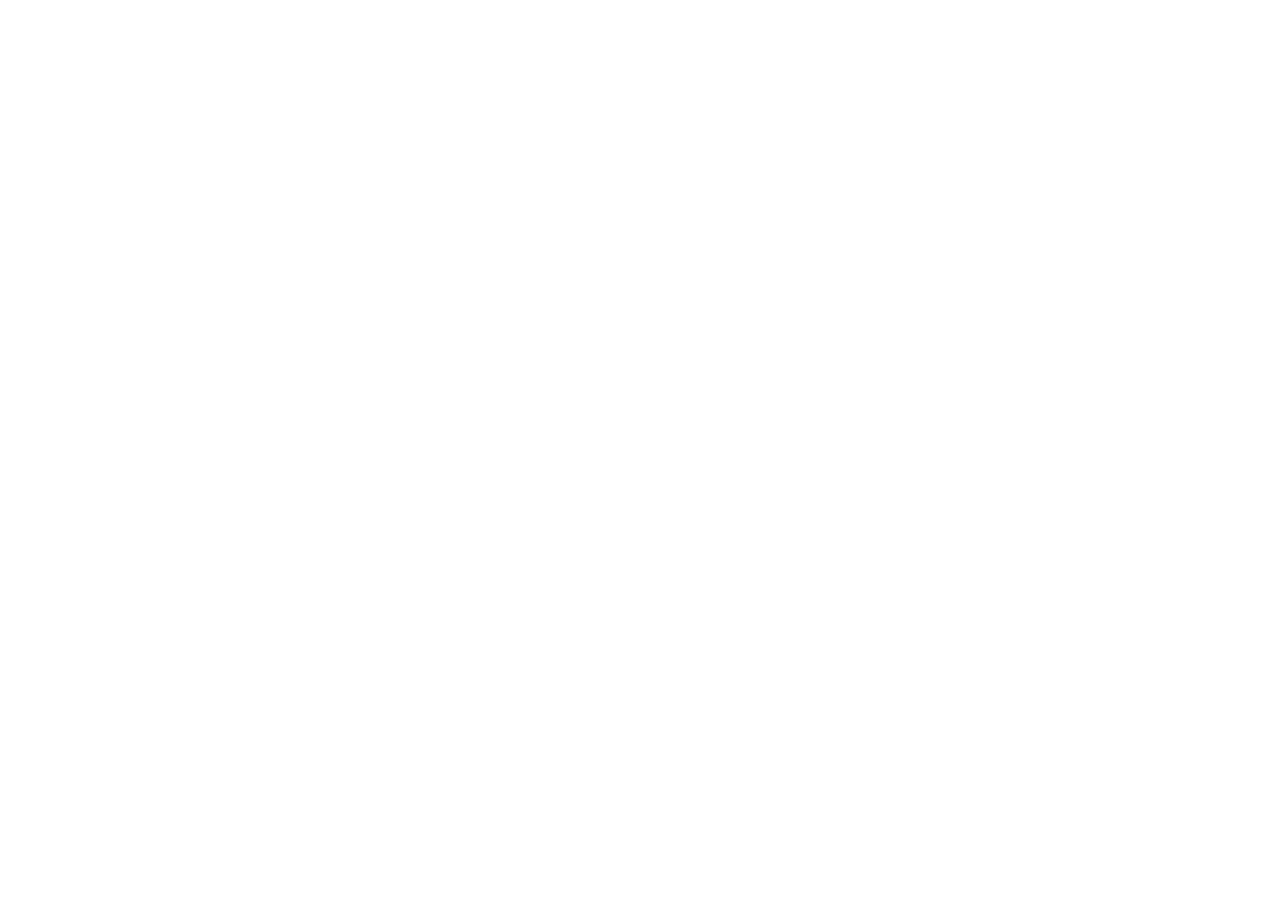
==== index.html @ 73090e56 "setup bootstrap jquery and favicon" ====
<!DOCTYPE html>
<html>
    <head>
        <meta charset="utf-8">
        <meta name="viewport" content="width=device-width">
        <title>会話練習</title>
        <meta name="description" content="日本語の単語のゲーム">
        <meta name="author" content="Marques Batoon">
        <link rel="icon" type="image/png" href="./photos/favicon-32x32.png">
        <link rel="stylesheet" href="https://cdn.jsdelivr.net/npm/bootstrap-icons@1.3.0/font/bootstrap-icons.css">
        <link rel="stylesheet" href="https://cdn.jsdelivr.net/npm/bootstrap@4.5.3/dist/css/bootstrap.min.css" integrity="sha384-TX8t27EcRE3e/ihU7zmQxVncDAy5uIKz4rEkgIXeMed4M0jlfIDPvg6uqKI2xXr2" crossorigin="anonymous">
        <link href="styles.css" rel="stylesheet" type="text/css"/>
    </head>
    <body>




        <script src="https://ajax.googleapis.com/ajax/libs/jquery/3.5.1/jquery.min.js"></script>
        <script src="script.js"></script>
    </body>
</html>
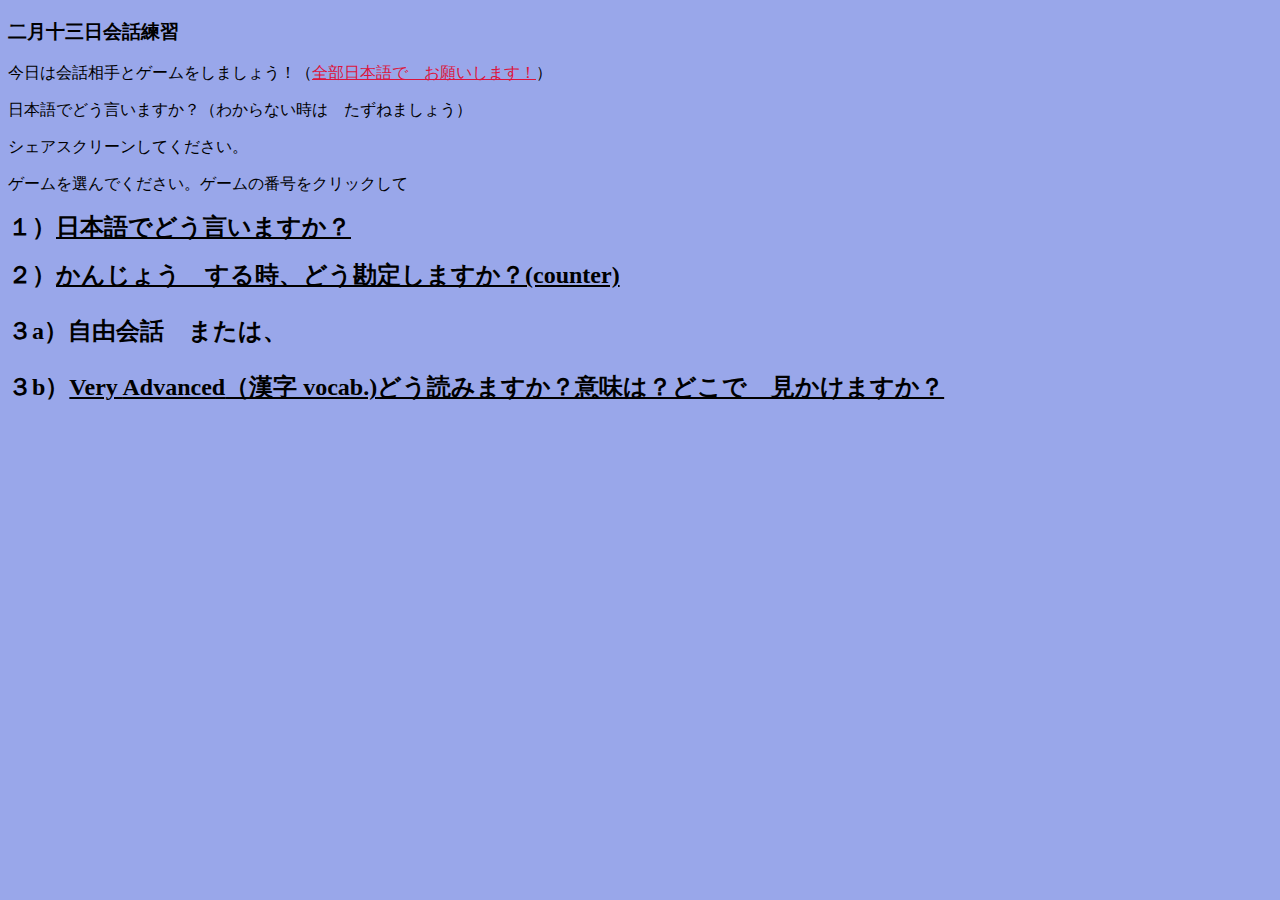
==== commit 57dd0649: "finished game 3" ====
--- a/index.html
+++ b/index.html
@@ -11,8 +11,29 @@
         <link rel="stylesheet" href="https://cdn.jsdelivr.net/npm/bootstrap@4.5.3/dist/css/bootstrap.min.css" integrity="sha384-TX8t27EcRE3e/ihU7zmQxVncDAy5uIKz4rEkgIXeMed4M0jlfIDPvg6uqKI2xXr2" crossorigin="anonymous">
         <link href="styles.css" rel="stylesheet" type="text/css"/>
     </head>
-    <body>
+    <body id="body" class="p-4">
+        <div class="container-fluid p-4">
+            <div class="row">
+                <div class="col-12">
+                    <div class="setsumei" class="p-3">
+                        <h3>二月十三日会話練習</h3>
+                        <p>今日は会話相手とゲームをしましょう！（<span class="red">全部日本語で　お願いします！</span>）</p>
+                        <p>日本語でどう言いますか？（わからない時は　たずねましょう）</p>
+                        <p>シェアスクリーンしてください。</p>
+                        <p>ゲームを選んでください。ゲームの番号をクリックして </p>
+                        <p><span class="gameSelection">１）<a href="game1.html">日本語でどう言いますか？</a></span></p>
+                        <p><span class="gameSelection">２）<a href="game2.html">かんじょう　する時、どう勘定しますか？(counter)</a></span></p>
+                        <p class="gameSelection">３a）自由会話　または、</p>
+                        <p><span class="gameSelection">３b）<a href="game3.html">Very <u>Advanced</u>（漢字 vocab.)どう読みますか？意味は？どこで　見かけますか？</a></span></p>
+                    </div>
+                </div>
 
+                <div class="col-3 diceContainer">
+
+                </div>
+
+            </div>
+        </div>
 
 
 
--- a/styles.css
+++ b/styles.css
@@ -0,0 +1,40 @@
+.red {
+    color: #DC143C;
+    text-decoration: underline;
+}
+
+.game,
+#game2,
+#game3 {
+    border: black solid 3px;
+}
+
+.game {
+    min-height: 85vh;
+}
+
+#game2 {
+    min-height: 100vh;
+}
+
+#game3 {
+    min-height: 90vh;
+}
+
+.gameSelection {
+    font-weight: 600;
+    font-size: 24px;
+}
+
+.player {
+    position: relative;
+    z-index: 9;
+}
+
+a {
+    color: inherit;
+}
+
+#body {
+    background-color: #99a7ea;
+}
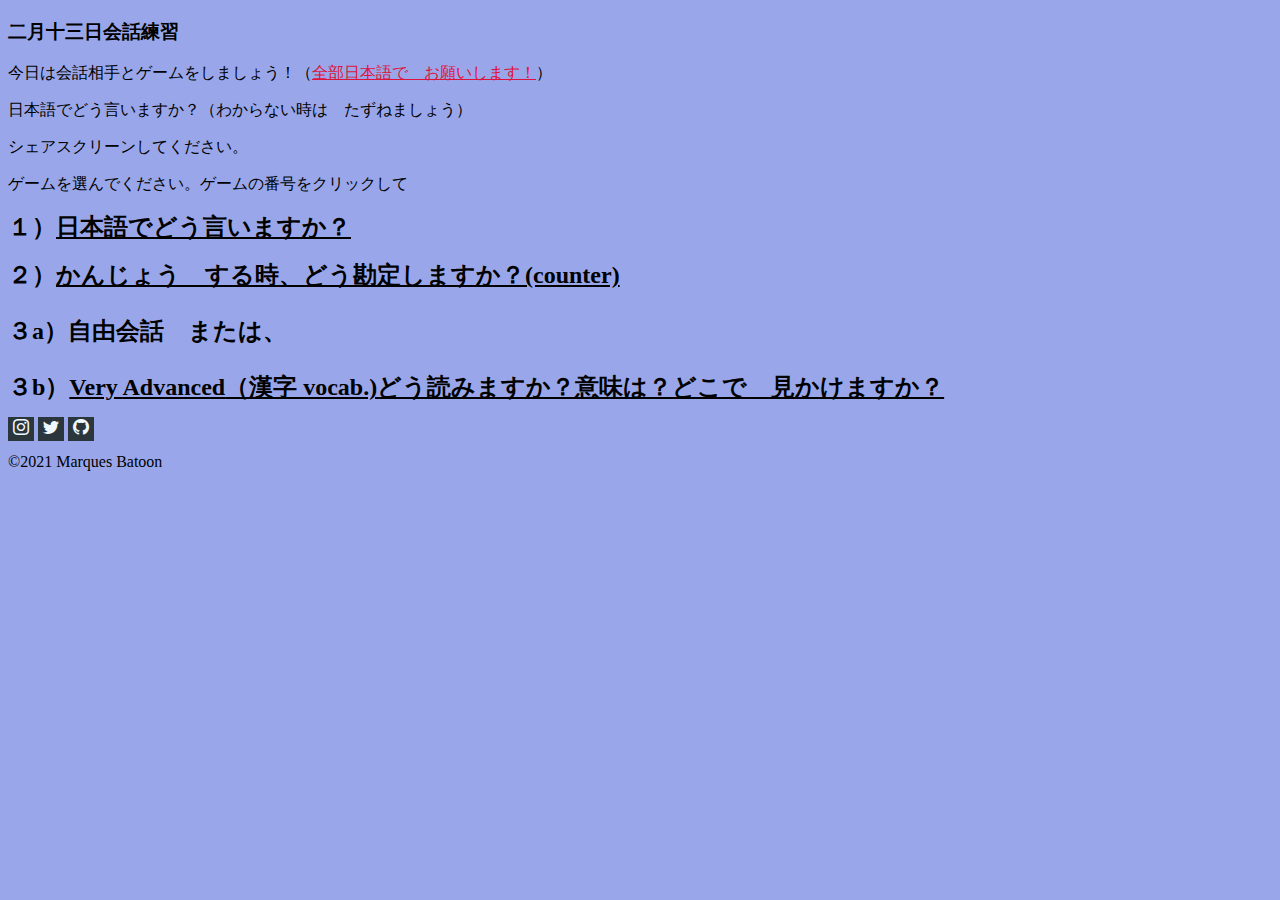
==== commit d1ebdea0: "Merge pull request #7 from MBatoon1996/footer" ====
--- a/index.html
+++ b/index.html
@@ -13,18 +13,18 @@
     </head>
     <body id="body" class="p-4">
         <div class="container-fluid p-4">
-            <div class="row">
+            <div class="row justify-content-center">
                 <div class="col-12">
-                    <div class="setsumei" class="p-3">
-                        <h3>二月十三日会話練習</h3>
-                        <p>今日は会話相手とゲームをしましょう！（<span class="red">全部日本語で　お願いします！</span>）</p>
-                        <p>日本語でどう言いますか？（わからない時は　たずねましょう）</p>
-                        <p>シェアスクリーンしてください。</p>
-                        <p>ゲームを選んでください。ゲームの番号をクリックして </p>
-                        <p><span class="gameSelection">１）<a href="game1.html">日本語でどう言いますか？</a></span></p>
-                        <p><span class="gameSelection">２）<a href="game2.html">かんじょう　する時、どう勘定しますか？(counter)</a></span></p>
-                        <p class="gameSelection">３a）自由会話　または、</p>
-                        <p><span class="gameSelection">３b）<a href="game3.html">Very <u>Advanced</u>（漢字 vocab.)どう読みますか？意味は？どこで　見かけますか？</a></span></p>
+                    <div class="setsumei p-3">
+                        <h3 class="text-center pb-3">二月十三日会話練習</h3>
+                        <p class="text-center">今日は会話相手とゲームをしましょう！（<span class="red">全部日本語で　お願いします！</span>）</p>
+                        <p class="text-center">日本語でどう言いますか？（わからない時は　たずねましょう）</p>
+                        <p class="text-center">シェアスクリーンしてください。</p>
+                        <p class="text-center">ゲームを選んでください。ゲームの番号をクリックして </p>
+                        <p class="text-center"><span class="gameSelection">１）<a href="game1.html">日本語でどう言いますか？</a></span></p>
+                        <p class="text-center"><span class="gameSelection">２）<a href="game2.html">かんじょう　する時、どう勘定しますか？(counter)</a></span></p>
+                        <p class="gameSelection text-center">３a）自由会話　または、</p>
+                        <p class="text-center"><span class="gameSelection">３b）<a href="game3.html">Very <u>Advanced</u>（漢字 vocab.)どう読みますか？意味は？どこで　見かけますか？</a></span></p>
                     </div>
                 </div>
 
@@ -35,9 +35,24 @@
             </div>
         </div>
 
+        <footer class="pt-3 pt-md-5">
+            <div class="container-fluid">
+                <div class="row justify-content-center">
+                    <div class="col-12 row justify-content-center">
+                        <div id="socialContainer" class="pb-3">
+                            <a href="https://www.instagram.com/batoonworld/" target="_blank"><i class="bi bi-instagram mx-1"></i></a>
+                            <a href="https://twitter.com/batoonworld" target="_blank"><i class="bi bi-twitter mx-1"></i></a>
+                            <a href="https://www.github.com/MBatoon1996" target="_blank"><i class="bi bi-github mx-1"></i></a>
+                        </div>
+                    </div>
+                    <p id="copyright">&copy2021 Marques Batoon</p>
+                </div>
+            </div>
+        </footer>
+
 
 
         <script src="https://ajax.googleapis.com/ajax/libs/jquery/3.5.1/jquery.min.js"></script>
-        <script src="script.js"></script>
+        <script src="footer.js"></script>
     </body>
 </html>--- a/styles.css
+++ b/styles.css
@@ -38,3 +38,10 @@
 #body {
     background-color: #99a7ea;
 }
+
+footer i {
+    color:aliceblue;
+    background-color: #2a363b;
+    padding: 2px 5px 5px 5px;
+    font-weight: 300;
+}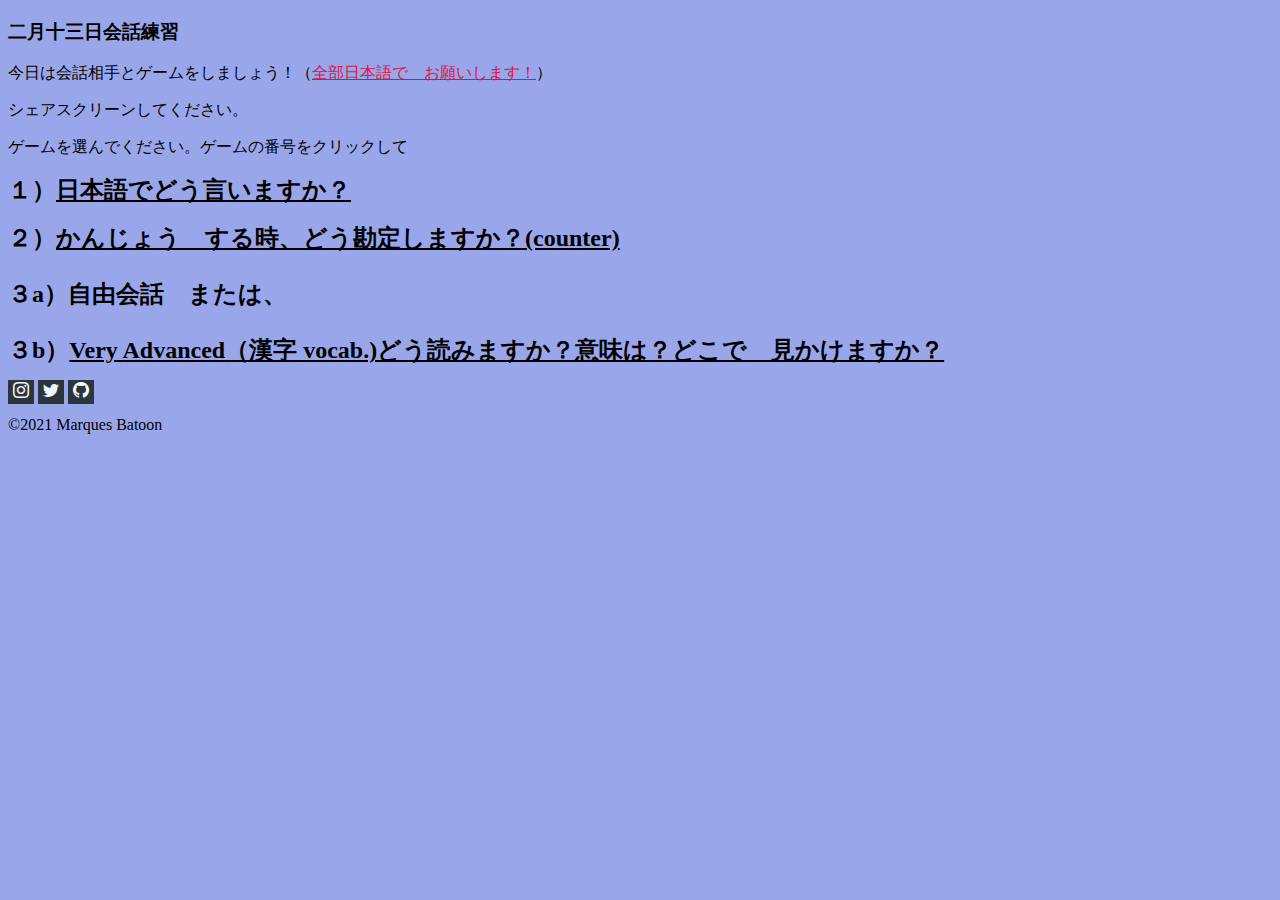
==== commit 0c8fcc96: "Merge pull request #9 from MBatoon1996/edit" ====
--- a/index.html
+++ b/index.html
@@ -18,7 +18,6 @@
                     <div class="setsumei p-3">
                         <h3 class="text-center pb-3">二月十三日会話練習</h3>
                         <p class="text-center">今日は会話相手とゲームをしましょう！（<span class="red">全部日本語で　お願いします！</span>）</p>
-                        <p class="text-center">日本語でどう言いますか？（わからない時は　たずねましょう）</p>
                         <p class="text-center">シェアスクリーンしてください。</p>
                         <p class="text-center">ゲームを選んでください。ゲームの番号をクリックして </p>
                         <p class="text-center"><span class="gameSelection">１）<a href="game1.html">日本語でどう言いますか？</a></span></p>
--- a/styles.css
+++ b/styles.css
@@ -39,6 +39,14 @@
     background-color: #99a7ea;
 }
 
+#body1 {
+    background-color: #dd7467;
+}
+
+#body3 {
+    background-color: #967da9;
+}
+
 footer i {
     color:aliceblue;
     background-color: #2a363b;
